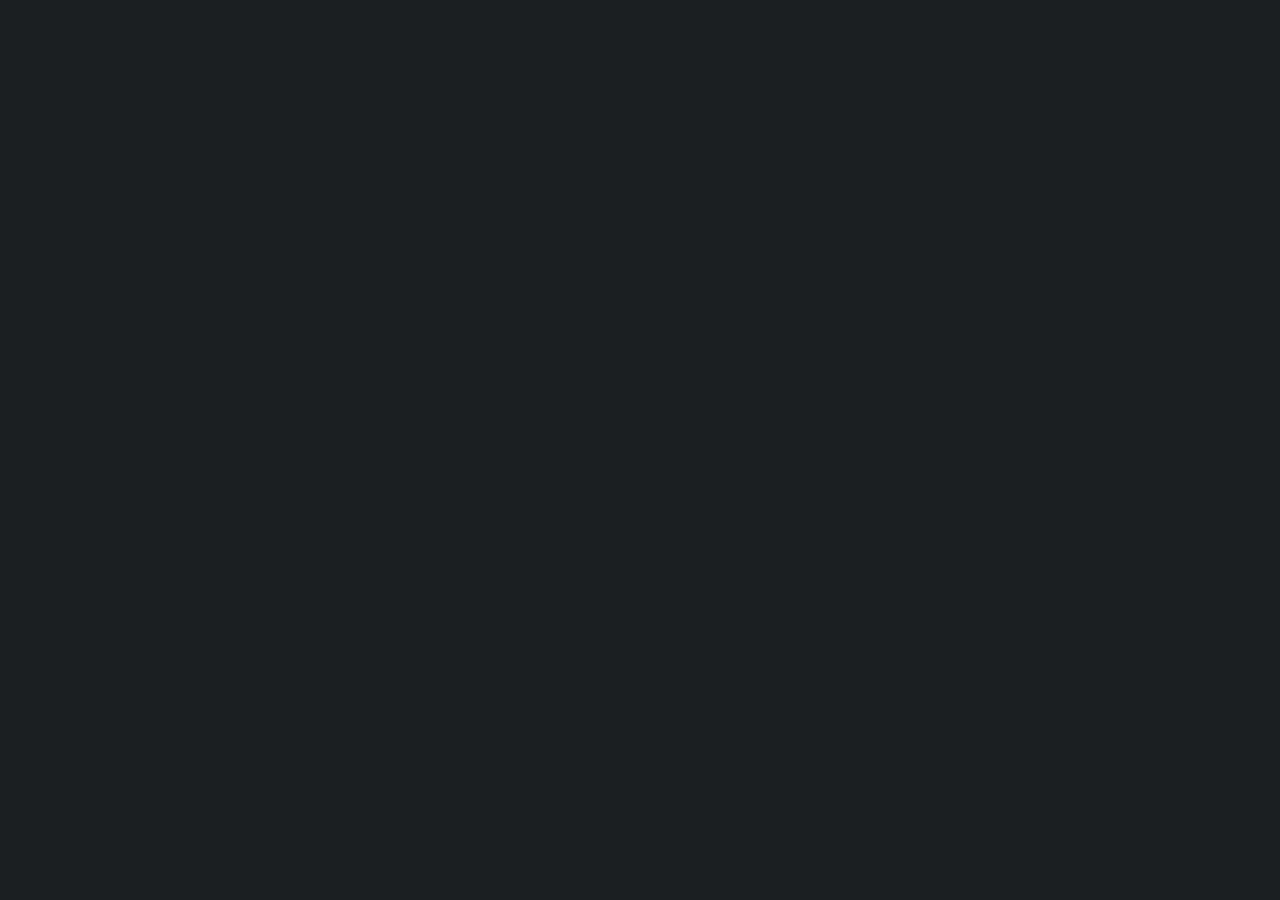
==== discovermeekly.html @ 84765ff7 "renaming" ====
<!DOCTYPE HTML>
<html>

<head>
    <!-- Global site tag (gtag.js) - Google Analytics -->
    <script async src="https://www.googletagmanager.com/gtag/js?id=UA-135178577-1"></script>
    <script>
        window.dataLayer = window.dataLayer || [];
        function gtag() { dataLayer.push(arguments); }
        gtag('js', new Date());

        gtag('config', 'UA-135178577-1');
    </script>

    <title>Denis Vashchenko</title>
    <link rel="icon" href="images/background/meirl.png">
    <meta charset="utf-8" />
    <meta name="viewport" content="width=device-width, initial-scale=1, user-scalable=no" />
    <link rel="stylesheet" href="assets/css/main.css" />
    <link rel="stylesheet"
        href="https://cdn.rawgit.com/konpa/devicon/df6431e323547add1b4cf45992913f15286456d3/devicon.min.css">
    <noscript>
        <link rel="stylesheet" href="assets/css/noscript.css" />
        <link rel="stylesheet" href="https://www.w3schools.com/w3css/4/w3.css" />
    </noscript>
    <canvas id="myChart" width="400" height="400"></canvas>
    <script src="https://cdn.jsdelivr.net/npm/chart.js@2.8.0"></script>
    <script src="https://www.chartjs.org/samples/latest/utils.js"></script>
</head>

<body class="is-preload">
    <article id="experience">
        <div class="column_bottom">
            <div class="wrapper" style="max-width: 1000px; margin: auto">
                <canvas id="chart"></canvas>
            </div>
        </div>
    </article>

</body>

<script>
    var presets = window.chartColors;
    var utils = Samples.utils;
    var ctx = document.getElementById('chart').getContext('2d');
    var options = {
        maintainAspectRatio: true,
        spanGaps: false,
        elements: {
            line: {
                tension: 0.1,
            }
        },
        scale: {
            gridLines: {
                color: ['black', 'red', 'orange', 'yellow', 'green', 'blue', 'indigo']
            },
            ticks: {
                display: false
            }
        }
    };
    var data = {
        labels: ['danceability', 'energy', 'instrumentalness', 'liveness', 'loudness', 'speechiness', 'valence'],
        datasets: [{
            label: 'sample discover weekly avg 1',
            backgroundColor: utils.transparentize(presets.red),
            data: [0, 10, 5, 2, 20, 30, 45]
        }, {
            label: 'sample discover weekly 2',
            backgroundColor: utils.transparentize(presets.green),
            data: [0, 1, 1, 2, 3, 123, 23]
        }
        ]
    };
    var chart = new Chart('chart', {
        type: 'radar',
        data: data,
        options: options
    });
</script>

</html>
---- assets/css/main.css ----
@import url(font-awesome.min.css);
@import url("https://fonts.googleapis.com/css?family=Source+Sans+Pro:300italic,600italic,300,600");

/*
	Dimension by HTML5 UP
	html5up.net | @ajlkn
	Free for personal and commercial use under the CCA 3.0 license (html5up.net/license)
*/

html, body, div, span, applet, object,
iframe, h1, h2, h3, h4, h5, h6, p, blockquote,
pre, a, abbr, acronym, address, big, cite,
code, del, dfn, em, img, ins, kbd, q, s, samp,
small, strike, strong, sub, sup, tt, var, b,
u, i, center, dl, dt, dd, ol, ul, li, fieldset,
form, label, legend, table, caption, tbody,
tfoot, thead, tr, th, td, article, aside,
canvas, details, embed, figure, figcaption,
footer, header, hgroup, menu, nav, output, ruby,
section, summary, time, mark, audio, video {
	margin: 0;
	padding: 0;
	border: 0;
	font-size: 100%;
	font: inherit;
	vertical-align: baseline;}

article, aside, details, figcaption, figure,
footer, header, hgroup, menu, nav, section {
	display: block;}

	
body {
	line-height: 1;
}

ol, ul {
	list-style: none;
}

blockquote, q {
	quotes: none;
}

	blockquote:before, blockquote:after, q:before, q:after {
		content: '';
		content: none;
	}

table {
	border-collapse: collapse;
	border-spacing: 0;
}

body {
	-webkit-text-size-adjust: none;
}

mark {
	background-color: transparent;
	color: inherit;
}

input::-moz-focus-inner {
	border: 0;
	padding: 0;
}

input, select, textarea {
	-moz-appearance: none;
	-webkit-appearance: none;
	-ms-appearance: none;
	appearance: none;
}

/* Basic */

	@-ms-viewport {
		width: device-width;
	}

	@media screen and (max-width: 480px) {

		html, body {
			min-width: 320px;
		}

	}

	html {
		box-sizing: border-box;
	}

	*, *:before, *:after {
		box-sizing: inherit;
	}

	body {
		background: #1b1f22;
	}

		body.is-preload *, body.is-preload *:before, body.is-preload *:after {
			-moz-animation: none !important;
			-webkit-animation: none !important;
			-ms-animation: none !important;
			animation: none !important;
			-moz-transition: none !important;
			-webkit-transition: none !important;
			-ms-transition: none !important;
			transition: none !important;
		}

/* Type */

	html {
		font-size: 16pt;
	}

		@media screen and (max-width: 1680px) {

			html {
				font-size: 12pt;
			}

		}

		@media screen and (max-width: 736px) {

			html {
				font-size: 11pt;
			}

		}

		@media screen and (max-width: 360px) {

			html {
				font-size: 10pt;
			}

		}

	body, input, select, textarea {
		color: #ffffff;
		font-family: "Source Sans Pro", sans-serif;
		font-weight: 300;
		font-size: 1rem;
		line-height: 1.65;
	}

	a {
		-moz-transition: color 0.2s ease-in-out, background-color 0.2s ease-in-out, border-bottom-color 0.2s ease-in-out;
		-webkit-transition: color 0.2s ease-in-out, background-color 0.2s ease-in-out, border-bottom-color 0.2s ease-in-out;
		-ms-transition: color 0.2s ease-in-out, background-color 0.2s ease-in-out, border-bottom-color 0.2s ease-in-out;
		transition: color 0.2s ease-in-out, background-color 0.2s ease-in-out, border-bottom-color 0.2s ease-in-out;
		border-bottom: dotted 1px rgba(255, 255, 255, 0.5);
		text-decoration: none;
		color: inherit;
	}

		a:hover {
			border-bottom-color: transparent;
		}

	strong, b {
		color: #ffffff;
		font-weight: 600;
	}

	em, i {
		font-style: italic;
	}

	p {
		margin: 0 0 2rem 0;
	}

	h1, h2, h3, h4, h5, h6 {
		color: #ffffff;
		font-weight: 600;
		line-height: 1.5;
		margin: 0 0 1rem 0;
		text-transform: uppercase;
		letter-spacing: 0.2rem;
	}

		h1 a, h2 a, h3 a, h4 a, h5 a, h6 a {
			color: inherit;
			text-decoration: none;
			border: 0;
		}

		h1.major, h2.major, h3.major, h4.major, h5.major, h6.major {
			border-bottom: solid 1px #ffffff;
			width: -moz-max-content;
			width: -webkit-max-content;
			width: -ms-max-content;
			width: max-content;
			padding-bottom: 0.5rem;
			margin: 0 0 2rem 0;
		}

	h1 {
		font-size: 2.25rem;
		line-height: 1.3;
		letter-spacing: 0.5rem;
	}

	h2 {
		font-size: 1.5rem;
		line-height: 1.4;
		letter-spacing: 0.5rem;
	}

	h3 {
		font-size: 1rem;
	}

	h4 {
		font-size: 0.8rem;
	}

	h5 {
		font-size: 0.7rem;
	}

	h6 {
		font-size: 0.6rem;
		text-align: center;
	}

	@media screen and (max-width: 736px) {

		h1 {
			font-size: 1.75rem;
			line-height: 1.4;
		}

		h2 {
			font-size: 1.25em;
			line-height: 1.5;
		}

	}

	sub {
		font-size: 0.8rem;
		position: relative;
		top: 0.5rem;
	}

	sup {
		font-size: 0.8rem;
		position: relative;
		top: -0.5rem;
	}

	blockquote {
		border-left: solid 4px #ffffff;
		font-style: italic;
		margin: 0 0 2rem 0;
		padding: 0.5rem 0 0.5rem 2rem;
	}

	code {
		background: rgba(255, 255, 255, 0.075);
		border-radius: 4px;
		font-family: "Courier New", monospace;
		font-size: 0.9rem;
		margin: 0 0.25rem;
		padding: 0.25rem 0.65rem;
	}

	pre {
		-webkit-overflow-scrolling: touch;
		font-family: "Courier New", monospace;
		font-size: 0.9rem;
		margin: 0 0 2rem 0;
	}

		pre code {
			display: block;
			line-height: 1.75;
			padding: 1rem 1.5rem;
			overflow-x: auto;
		}

	hr {
		border: 0;
		border-bottom: solid 1px #ffffff;
		margin: 2.75rem 0;
	}

	.align-left {
		text-align: left;
	}

	.align-center {
		text-align: center;
	}

	.align-right {
		text-align: right;
	}

/* Form */

	form {
		margin: 0 0 2rem 0;
	}

		form > :last-child {
			margin-bottom: 0;
		}

		form > .fields {
			display: -moz-flex;
			display: -webkit-flex;
			display: -ms-flex;
			display: flex;
			-moz-flex-wrap: wrap;
			-webkit-flex-wrap: wrap;
			-ms-flex-wrap: wrap;
			flex-wrap: wrap;
			width: calc(100% + 3rem);
			margin: -1.5rem 0 2rem -1.5rem;
		}

			form > .fields > .field {
				-moz-flex-grow: 0;
				-webkit-flex-grow: 0;
				-ms-flex-grow: 0;
				flex-grow: 0;
				-moz-flex-shrink: 0;
				-webkit-flex-shrink: 0;
				-ms-flex-shrink: 0;
				flex-shrink: 0;
				padding: 1.5rem 0 0 1.5rem;
				width: calc(100% - 1.5rem);
			}

				form > .fields > .field.half {
					width: calc(50% - 0.75rem);
				}

				form > .fields > .field.third {
					width: calc(100%/3 - 0.5rem);
				}

				form > .fields > .field.quarter {
					width: calc(25% - 0.375rem);
				}

		@media screen and (max-width: 480px) {

			form > .fields {
				width: calc(100% + 3rem);
				margin: -1.5rem 0 2rem -1.5rem;
			}

				form > .fields > .field {
					padding: 1.5rem 0 0 1.5rem;
					width: calc(100% - 1.5rem);
				}

					form > .fields > .field.half {
						width: calc(100% - 1.5rem);
					}

					form > .fields > .field.third {
						width: calc(100% - 1.5rem);
					}

					form > .fields > .field.quarter {
						width: calc(100% - 1.5rem);
					}

		}

	label {
		color: #ffffff;
		display: block;
		font-size: 0.8rem;
		font-weight: 300;
		letter-spacing: 0.2rem;
		line-height: 1.5;
		margin: 0 0 1rem 0;
		text-transform: uppercase;
	}

	input[type="text"],
	input[type="password"],
	input[type="email"],
	input[type="tel"],
	select,
	textarea {
		-moz-appearance: none;
		-webkit-appearance: none;
		-ms-appearance: none;
		appearance: none;
		-moz-transition: border-color 0.2s ease-in-out, box-shadow 0.2s ease-in-out, background-color 0.2s ease-in-out;
		-webkit-transition: border-color 0.2s ease-in-out, box-shadow 0.2s ease-in-out, background-color 0.2s ease-in-out;
		-ms-transition: border-color 0.2s ease-in-out, box-shadow 0.2s ease-in-out, background-color 0.2s ease-in-out;
		transition: border-color 0.2s ease-in-out, box-shadow 0.2s ease-in-out, background-color 0.2s ease-in-out;
		background-color: transparent;
		border-radius: 4px;
		border: solid 1px #ffffff;
		color: inherit;
		display: block;
		outline: 0;
		padding: 0 1rem;
		text-decoration: none;
		width: 100%;
	}

		input[type="text"]:invalid,
		input[type="password"]:invalid,
		input[type="email"]:invalid,
		input[type="tel"]:invalid,
		select:invalid,
		textarea:invalid {
			box-shadow: none;
		}

		input[type="text"]:focus,
		input[type="password"]:focus,
		input[type="email"]:focus,
		input[type="tel"]:focus,
		select:focus,
		textarea:focus {
			background: rgba(255, 255, 255, 0.075);
			border-color: #ffffff;
			box-shadow: 0 0 0 1px #ffffff;
		}

	select {
		background-image: url("data:image/svg+xml;charset=utf8,%3Csvg xmlns='https://www.w3.org/2000/svg' width='40' height='40' preserveAspectRatio='none' viewBox='0 0 40 40'%3E%3Cpath d='M9.4,12.3l10.4,10.4l10.4-10.4c0.2-0.2,0.5-0.4,0.9-0.4c0.3,0,0.6,0.1,0.9,0.4l3.3,3.3c0.2,0.2,0.4,0.5,0.4,0.9 c0,0.4-0.1,0.6-0.4,0.9L20.7,31.9c-0.2,0.2-0.5,0.4-0.9,0.4c-0.3,0-0.6-0.1-0.9-0.4L4.3,17.3c-0.2-0.2-0.4-0.5-0.4-0.9 c0-0.4,0.1-0.6,0.4-0.9l3.3-3.3c0.2-0.2,0.5-0.4,0.9-0.4S9.1,12.1,9.4,12.3z' fill='%23ffffff' /%3E%3C/svg%3E");
		background-size: 1.25rem;
		background-repeat: no-repeat;
		background-position: calc(100% - 1rem) center;
		height: 2.75rem;
		padding-right: 2.75rem;
		text-overflow: ellipsis;
	}

		select option {
			color: #ffffff;
			background: #1b1f22;
		}

		select:focus::-ms-value {
			background-color: transparent;
		}

		select::-ms-expand {
			display: none;
		}

	input[type="text"],
	input[type="password"],
	input[type="email"],
	select {
		height: 2.75rem;
	}

	textarea {
		padding: 0.75rem 1rem;
	}

	input[type="checkbox"],
	input[type="radio"] {
		-moz-appearance: none;
		-webkit-appearance: none;
		-ms-appearance: none;
		appearance: none;
		display: block;
		float: left;
		margin-right: -2rem;
		opacity: 0;
		width: 1rem;
		z-index: -1;
	}

		input[type="checkbox"] + label,
		input[type="radio"] + label {
			text-decoration: none;
			-moz-user-select: none;
			-webkit-user-select: none;
			-ms-user-select: none;
			user-select: none;
			color: #ffffff;
			cursor: pointer;
			display: inline-block;
			font-size: 0.8rem;
			font-weight: 300;
			margin: 0 0 0.5rem 0;
			padding-left: 2.65rem;
			padding-right: 0.75rem;
			position: relative;
		}

			input[type="checkbox"] + label:before,
			input[type="radio"] + label:before {
				-moz-osx-font-smoothing: grayscale;
				-webkit-font-smoothing: antialiased;
				font-family: FontAwesome;
				font-style: normal;
				font-weight: normal;
				text-transform: none !important;
			}

			input[type="checkbox"] + label:before,
			input[type="radio"] + label:before {
				-moz-transition: border-color 0.2s ease-in-out, box-shadow 0.2s ease-in-out, background-color 0.2s ease-in-out;
				-webkit-transition: border-color 0.2s ease-in-out, box-shadow 0.2s ease-in-out, background-color 0.2s ease-in-out;
				-ms-transition: border-color 0.2s ease-in-out, box-shadow 0.2s ease-in-out, background-color 0.2s ease-in-out;
				transition: border-color 0.2s ease-in-out, box-shadow 0.2s ease-in-out, background-color 0.2s ease-in-out;
				border-radius: 4px;
				border: solid 1px #ffffff;
				content: '';
				display: inline-block;
				height: 1.65rem;
				left: 0;
				line-height: calc(1.58125rem + 0em);
				position: absolute;
				text-align: center;
				top: -0.125rem;
				width: 1.65rem;
			}

		input[type="checkbox"]:checked + label:before,
		input[type="radio"]:checked + label:before {
			background: #ffffff !important;
			border-color: #ffffff !important;
			color: #1b1f22;
			content: '\f00c';
		}

		input[type="checkbox"]:focus + label:before,
		input[type="radio"]:focus + label:before {
			background: rgba(255, 255, 255, 0.075);
			border-color: #ffffff;
			box-shadow: 0 0 0 1px #ffffff;
		}

	input[type="checkbox"] + label:before {
		border-radius: 4px;
	}

	input[type="radio"] + label:before {
		border-radius: 100%;
	}

	::-webkit-input-placeholder {
		color: rgba(255, 255, 255, 0.5) !important;
		opacity: 1.0;
	}

	:-moz-placeholder {
		color: rgba(255, 255, 255, 0.5) !important;
		opacity: 1.0;
	}

	::-moz-placeholder {
		color: rgba(255, 255, 255, 0.5) !important;
		opacity: 1.0;
	}

	:-ms-input-placeholder {
		color: rgba(255, 255, 255, 0.5) !important;
		opacity: 1.0;
	}

	.formerize-placeholder {
		color: rgba(255, 255, 255, 0.5) !important;
		opacity: 1.0;
	}

/* Box */

	.box {
		border-radius: 4px;
		border: solid 1px #ffffff;
		margin-bottom: 2rem;
		padding: 1.5em;
	}

		.box > :last-child,
		.box > :last-child > :last-child,
		.box > :last-child > :last-child > :last-child {
			margin-bottom: 0;
		}

		.box.alt {
			border: 0;
			border-radius: 0;
			padding: 0;
		}

/* Icon */

	.icon {
		text-decoration: none;
		border-bottom: none;
		position: relative;
	}

		.icon:before {
			-moz-osx-font-smoothing: grayscale;
			-webkit-font-smoothing: antialiased;
			font-family: FontAwesome;
			font-style: normal;
			font-weight: normal;
			text-transform: none !important;
		}

		.icon > .label {
			display: none;
		}

/* Image */

	.image {
		border-radius: 4px;
		border: 0;
		display: inline-block;
		position: relative;
	}

		.image:before {
			pointer-events: none;
			background-image: url("../../images//background/overlay.png");
			background-color: rgba(19, 21, 25, 0.5);
			border-radius: 4px;
			content: '';
			display: block;
			height: 100%;
			left: 0;
			opacity: 0.5;
			position: absolute;
			top: 0;
			width: 100%;
		}

		.image img {
			border-radius: 4px;
			display: block;
		}

		.image.left, .image.right {
			max-width: 40%;
		}

			.image.left img, .image.right img {
				width: 100%;
			}

		.image.left {
			float: left;
			padding: 0 1.5em 1em 0;
			top: 0.25em;
		}

		.image.right {
			float: right;
			padding: 0 0 1em 1.5em;
			top: 0.25em;
		}

		.image.fit {
			display: block;
			margin: 0 0 2rem 0;
			width: 100%;
		}

			.image.fit img {
				width: 100%;
			}

		.image.main {
			display: block;
			margin: 2.5rem 0;
			width: 100%;
		}

			.image.main img {
				width: 100%;
			}

		@media screen and (max-width: 736px) {

			.image.main {
				margin: 2rem 0;
			}

		}

		@media screen and (max-width: 480px) {

			.image.main {
				margin: 1.5rem 0;
			}

		}

/* List */

	ol {
		list-style: decimal;
		margin: 0 0 2rem 0;
		padding-left: 1.25em;
	}

		ol li {
			padding-left: 0.25em;
		}

	ul {
		list-style: disc;
		margin: 0 0 2rem 0;
		padding-left: 1em;
	}

		ul li {
			padding-left: 0.5em;
		}

		ul.alt {
			list-style: none;
			padding-left: 0;
		}

			ul.alt li {
				border-top: solid 1px #ffffff;
				padding: 0.5em 0;
			}

				ul.alt li:first-child {
					border-top: 0;
					padding-top: 0;
				}

	dl {
		margin: 0 0 2rem 0;
	}

		dl dt {
			display: block;
			font-weight: 600;
			margin: 0 0 1rem 0;
		}

		dl dd {
			margin-left: 2rem;
		}

/* Actions */

	ul.actions {
		display: -moz-flex;
		display: -webkit-flex;
		display: -ms-flex;
		display: flex;
		cursor: default;
		list-style: none;
		margin-left: -1rem;
		padding-left: 0;
	}

		ul.actions li {
			padding: 0 0 0 1rem;
			vertical-align: middle;
		}

		ul.actions.special {
			-moz-justify-content: center;
			-webkit-justify-content: center;
			-ms-justify-content: center;
			justify-content: center;
			width: 100%;
			margin-left: 0;
		}

			ul.actions.special li:first-child {
				padding-left: 0;
			}

		ul.actions.stacked {
			-moz-flex-direction: column;
			-webkit-flex-direction: column;
			-ms-flex-direction: column;
			flex-direction: column;
			margin-left: 0;
		}

			ul.actions.stacked li {
				padding: 1.3rem 0 0 0;
			}

				ul.actions.stacked li:first-child {
					padding-top: 0;
				}

		ul.actions.fit {
			width: calc(100% + 1rem);
		}

			ul.actions.fit li {
				-moz-flex-grow: 1;
				-webkit-flex-grow: 1;
				-ms-flex-grow: 1;
				flex-grow: 1;
				-moz-flex-shrink: 1;
				-webkit-flex-shrink: 1;
				-ms-flex-shrink: 1;
				flex-shrink: 1;
				width: 100%;
			}

				ul.actions.fit li > * {
					width: 100%;
				}

			ul.actions.fit.stacked {
				width: 100%;
			}

		@media screen and (max-width: 480px) {

			ul.actions:not(.fixed) {
				-moz-flex-direction: column;
				-webkit-flex-direction: column;
				-ms-flex-direction: column;
				flex-direction: column;
				margin-left: 0;
				width: 100% !important;
			}

				ul.actions:not(.fixed) li {
					-moz-flex-grow: 1;
					-webkit-flex-grow: 1;
					-ms-flex-grow: 1;
					flex-grow: 1;
					-moz-flex-shrink: 1;
					-webkit-flex-shrink: 1;
					-ms-flex-shrink: 1;
					flex-shrink: 1;
					padding: 1rem 0 0 0;
					text-align: center;
					width: 100%;
				}

					ul.actions:not(.fixed) li > * {
						width: 100%;
					}

					ul.actions:not(.fixed) li:first-child {
						padding-top: 0;
					}

					ul.actions:not(.fixed) li input[type="submit"],
					ul.actions:not(.fixed) li input[type="reset"],
					ul.actions:not(.fixed) li input[type="button"],
					ul.actions:not(.fixed) li button,
					ul.actions:not(.fixed) li .button {
						width: 100%;
					}

						ul.actions:not(.fixed) li input[type="submit"].icon:before,
						ul.actions:not(.fixed) li input[type="reset"].icon:before,
						ul.actions:not(.fixed) li input[type="button"].icon:before,
						ul.actions:not(.fixed) li button.icon:before,
						ul.actions:not(.fixed) li .button.icon:before {
							margin-left: -0.5em;
						}

		}

/* Icons */

	ul.icons {
		cursor: default;
		list-style: none;
		padding-left: 0;
	}

		ul.icons li {
			display: inline-block;
			padding: 0 0.75em 0 0;
		}

			ul.icons li:last-child {
				padding-right: 0;
			}

			ul.icons li a {
				border-radius: 100%;
				box-shadow: inset 0 0 0 1px #ffffff;
				display: inline-block;
				height: 2.25rem;
				line-height: 2.25rem;
				text-align: center;
				width: 2.25rem;
			}

				ul.icons li a:hover {
					background-color: rgba(255, 255, 255, 0.075);
				}

				ul.icons li a:active {
					background-color: rgba(255, 255, 255, 0.175);
				}

/* Table */

	.table-wrapper {
		-webkit-overflow-scrolling: touch;
		overflow-x: auto;
	}

	table {
		margin: 0 0 2rem 0;
		width: 100%;
	}

		table tbody tr {
			border: solid 1px #ffffff;
			border-left: 0;
			border-right: 0;
		}

			table tbody tr:nth-child(2n + 1) {
				background-color: rgba(255, 255, 255, 0.075);
			}

		table td {
			padding: 0.75em 0.75em;
		}
			table td a{
				padding: 0.75em 0.75em;
				display: inline-block;
				height:100%;
				width:100%;
			}

		table th {
			color: #ffffff;
			font-size: 0.9em;
			font-weight: 600;
			padding: 0 0.75em 0.75em 0.75em;
			text-align: left;
		}

		table thead {
			border-bottom: solid 2px #ffffff;
		}

		table tfoot {
			border-top: solid 2px #ffffff;
		}

		table.alt {
			border-collapse: separate;
		}

			table.alt tbody tr td {
				border: solid 1px #ffffff;
				border-left-width: 0;
				border-top-width: 0;
			}

				table.alt tbody tr td:first-child {
					border-left-width: 1px;
				}

			table.alt tbody tr:first-child td {
				border-top-width: 1px;
			}

			table.alt thead {
				border-bottom: 0;
			}

			table.alt tfoot {
				border-top: 0;
			}

/* Button */

	input[type="submit"],
	input[type="reset"],
	input[type="button"],
	button,
	.button {
		-moz-appearance: none;
		-webkit-appearance: none;
		-ms-appearance: none;
		appearance: none;
		-moz-transition: background-color 0.2s ease-in-out, color 0.2s ease-in-out;
		-webkit-transition: background-color 0.2s ease-in-out, color 0.2s ease-in-out;
		-ms-transition: background-color 0.2s ease-in-out, color 0.2s ease-in-out;
		transition: background-color 0.2s ease-in-out, color 0.2s ease-in-out;
		background-color: transparent;
		border-radius: 4px;
		border: 0;
		box-shadow: inset 0 0 0 1px #ffffff;
		color: #ffffff !important;
		cursor: pointer;
		display: inline-block;
		font-size: 0.8rem;
		font-weight: 300;
		height: 2.75rem;
		letter-spacing: 0.2rem;
		line-height: 2.75rem;
		outline: 0;
		padding: 0 1.25rem 0 1.35rem;
		text-align: center;
		text-decoration: none;
		text-transform: uppercase;
		white-space: nowrap;
	}

		input[type="submit"]:hover,
		input[type="reset"]:hover,
		input[type="button"]:hover,
		button:hover,
		.button:hover {
			background-color: rgba(255, 255, 255, 0.075);
		}

		input[type="submit"]:active,
		input[type="reset"]:active,
		input[type="button"]:active,
		button:active,
		.button:active {
			background-color: rgba(255, 255, 255, 0.175);
		}

		input[type="submit"].icon:before,
		input[type="reset"].icon:before,
		input[type="button"].icon:before,
		button.icon:before,
		.button.icon:before {
			margin-right: 0.5em;
		}

		input[type="submit"].fit,
		input[type="reset"].fit,
		input[type="button"].fit,
		button.fit,
		.button.fit {
			width: 100%;
		}

		input[type="submit"].small,
		input[type="reset"].small,
		input[type="button"].small,
		button.small,
		.button.small {
			font-size: 0.6rem;
			height: 2.0625rem;
			line-height: 2.0625rem;
		}

		input[type="submit"].primary,
		input[type="reset"].primary,
		input[type="button"].primary,
		button.primary,
		.button.primary {
			background-color: #ffffff;
			color: #1b1f22 !important;
			font-weight: 600;
		}

		input[type="submit"].disabled, input[type="submit"]:disabled,
		input[type="reset"].disabled,
		input[type="reset"]:disabled,
		input[type="button"].disabled,
		input[type="button"]:disabled,
		button.disabled,
		button:disabled,
		.button.disabled,
		.button:disabled {
			pointer-events: none;
			cursor: default;
			opacity: 0.25;
		}

	input[type="submit"],
	input[type="reset"],
	input[type="button"],
	button {
		line-height: calc(2.75rem - 2px);
	}

/* BG */

	#bg {
		-moz-transform: scale(1.0);
		-webkit-transform: scale(1.0);
		-ms-transform: scale(1.0);
		transform: scale(1.0);
		-webkit-backface-visibility: hidden;
		position: fixed;
		top: 0;
		left: 0;
		width: 100%;
		height: 100vh;
		z-index: 1;
	}

		#bg:before, #bg:after {
			content: '';
			display: block;
			position: absolute;
			top: 0;
			left: 0;
			width: 100%;
			height: 100%;
		}

		#bg:before {
			-moz-transition: background-color 2.5s ease-in-out;
			-webkit-transition: background-color 2.5s ease-in-out;
			-ms-transition: background-color 2.5s ease-in-out;
			transition: background-color 2.5s ease-in-out;
			-moz-transition-delay: 0.75s;
			-webkit-transition-delay: 0.75s;
			-ms-transition-delay: 0.75s;
			transition-delay: 0.25s;
			background-size: auto, 256px 256px;
			background-position: center, center;
			background-repeat: no-repeat, repeat;
			z-index: 2;
		}

		#bg:after {
			-moz-transform: scale(1.125);
			-webkit-transform: scale(1.125);
			-ms-transform: scale(1.125);
			transform: scale(1.125);
			-moz-transition: -moz-transform 0.325s ease-in-out, -moz-filter 0.325s ease-in-out;
			-webkit-transition: -webkit-transform 0.325s ease-in-out, -webkit-filter 0.325s ease-in-out;
			-ms-transition: -ms-transform 0.325s ease-in-out, -ms-filter 0.325s ease-in-out;
			transition: transform 0.325s ease-in-out, filter 0.325s ease-in-out;
			background-image: url("../../images/background/bg.jpg");
			background-position: center;
			background-size: cover;
			background-repeat: no-repeat;
			z-index: 1;
		}

		body.is-article-visible #bg:after {
			-moz-transform: scale(1.0825);
			-webkit-transform: scale(1.0825);
			-ms-transform: scale(1.0825);
			transform: scale(1.0825);
			-moz-filter: blur(0.2rem);
			-webkit-filter: blur(0.2rem);
			-ms-filter: blur(0.2rem);
			filter: blur(0.2rem);
		}

		body.is-preload #bg:before {
			background-color: #000000;
		}

/* Wrapper */

	#wrapper {
		display: -moz-flex;
		display: -webkit-flex;
		display: -ms-flex;
		display: flex;
		-moz-flex-direction: column;
		-webkit-flex-direction: column;
		-ms-flex-direction: column;
		flex-direction: column;
		-moz-align-items: center;
		-webkit-align-items: center;
		-ms-align-items: center;
		align-items: center;
		-moz-justify-content: space-between;
		-webkit-justify-content: space-between;
		-ms-justify-content: space-between;
		justify-content: space-between;
		position: relative;
		min-height: 100vh;
		width: 100%;
		padding: 4rem 2rem;
		z-index: 3;
	}

		#wrapper:before {
			content: '';
			display: block;
		}

		@media screen and (max-width: 1680px) {

			#wrapper {
				padding: 3rem 2rem;
			}

		}

		@media screen and (max-width: 736px) {

			#wrapper {
				padding: 2rem 1rem;
			}

		}

		@media screen and (max-width: 480px) {

			#wrapper {
				padding: 1rem;
			}

		}

/* Header */

	#header {
		display: -moz-flex;
		display: -webkit-flex;
		display: -ms-flex;
		display: flex;
		-moz-flex-direction: column;
		-webkit-flex-direction: column;
		-ms-flex-direction: column;
		flex-direction: column;
		-moz-align-items: center;
		-webkit-align-items: center;
		-ms-align-items: center;
		align-items: center;
		-moz-transition: -moz-transform 0.325s ease-in-out, -moz-filter 0.325s ease-in-out, opacity 0.325s ease-in-out;
		-webkit-transition: -webkit-transform 0.325s ease-in-out, -webkit-filter 0.325s ease-in-out, opacity 0.325s ease-in-out;
		-ms-transition: -ms-transform 0.325s ease-in-out, -ms-filter 0.325s ease-in-out, opacity 0.325s ease-in-out;
		transition: transform 0.325s ease-in-out, filter 0.325s ease-in-out, opacity 0.325s ease-in-out;
		background-image: -moz-radial-gradient(rgba(0, 0, 0, 0.25) 25%, rgba(0, 0, 0, 0) 55%);
		background-image: -webkit-radial-gradient(rgba(0, 0, 0, 0.25) 25%, rgba(0, 0, 0, 0) 55%);
		background-image: -ms-radial-gradient(rgba(0, 0, 0, 0.25) 25%, rgba(0, 0, 0, 0) 55%);
		background-image: radial-gradient(rgba(0, 0, 0, 0.25) 25%, rgba(0, 0, 0, 0) 55%);
		max-width: 100%;
		text-align: center;
	}

		#header > * {
			-moz-transition: opacity 0.325s ease-in-out;
			-webkit-transition: opacity 0.325s ease-in-out;
			-ms-transition: opacity 0.325s ease-in-out;
			transition: opacity 0.325s ease-in-out;
			position: relative;
			margin-top: 3.5rem;
		}

		#header > :first-child {
			margin-top: 0;
		}

			#header > :first-child:before {
				display: none;
			}

		#header .logo {
			width: 5.5rem;
			height: 5.5rem;
			line-height: 5.5rem;
			border: solid 1px #ffffff;
			border-radius: 100%;
		}

			#header .logo .icon:before {
				font-size: 2rem;
			}

		#header .content {
			border-style: solid;
			border-color: #ffffff;
			border-top-width: 1px;
			border-bottom-width: 1px;
			max-width: 100%;
		}

			#header .content .inner {
				-moz-transition: max-height 0.75s ease, padding 0.75s ease, opacity 0.325s ease-in-out;
				-webkit-transition: max-height 0.75s ease, padding 0.75s ease, opacity 0.325s ease-in-out;
				-ms-transition: max-height 0.75s ease, padding 0.75s ease, opacity 0.325s ease-in-out;
				transition: max-height 0.75s ease, padding 0.75s ease, opacity 0.325s ease-in-out;
				-moz-transition-delay: 0.25s;
				-webkit-transition-delay: 0.25s;
				-ms-transition-delay: 0.25s;
				transition-delay: 0.25s;
				padding: 3rem 2rem;
				max-height: 40rem;
				overflow: hidden;
			}

				#header .content .inner > :last-child {
					margin-bottom: 0;
				}

			#header .content p {
				text-transform: uppercase;
				letter-spacing: 0.2rem;
				font-size: 0.8rem;
				line-height: 2;
			}

		#header nav ul {
			display: -moz-flex;
			display: -webkit-flex;
			display: -ms-flex;
			display: flex;
			margin-bottom: 0;
			list-style: none;
			padding-left: 0;
			border: solid 1px #ffffff;
			border-radius: 4px;
		}

			#header nav ul li {
				padding-left: 0;
				border-left: solid 1px #ffffff;
			}

				#header nav ul li:first-child {
					border-left: 0;
				}

				#header nav ul li a {
					display: block;
					min-width: 10.5rem;
					height: 2.75rem;
					line-height: 2.75rem;
					padding: 0 1.25rem 0 1.45rem;
					text-transform: uppercase;
					letter-spacing: 0.2rem;
					font-size: 0.8rem;
					border-bottom: 0;
				}

					#header nav ul li a:hover {
						background-color: rgba(255, 255, 255, 0.075);
					}

					#header nav ul li a:active {
						background-color: rgba(255, 255, 255, 0.175);
					}

		#header nav.use-middle:after {
			content: '';
			display: block;
			position: absolute;
			top: 0;
			left: calc(50% - 1px);
			width: 1px;
			height: 100%;
			background: #ffffff;
		}

		#header nav.use-middle ul li.is-middle {
			border-left: 0;
		}

		body.is-article-visible #header {
			-moz-transform: scale(0.95);
			-webkit-transform: scale(0.95);
			-ms-transform: scale(0.95);
			transform: scale(0.95);
			-moz-filter: blur(0.1rem);
			-webkit-filter: blur(0.1rem);
			-ms-filter: blur(0.1rem);
			filter: blur(0.1rem);
			opacity: 0;
		}

		body.is-preload #header {
			-moz-filter: blur(0.125rem);
			-webkit-filter: blur(0.125rem);
			-ms-filter: blur(0.125rem);
			filter: blur(0.125rem);
		}

			body.is-preload #header > * {
				opacity: 0;
			}

			body.is-preload #header .content .inner {
				max-height: 0;
				padding-top: 0;
				padding-bottom: 0;
				opacity: 0;
			}

		@media screen and (max-width: 980px) {

			#header .content p br {
				display: none;
			}

		}

		@media screen and (max-width: 736px) {

			#header > * {
				margin-top: 2rem;
			}

				#header > *:before {
					top: calc(-2rem - 1px);
					height: calc(2rem + 1px);
				}

			#header .logo {
				width: 4.75rem;
				height: 4.75rem;
				line-height: 4.75rem;
			}

				#header .logo .icon:before {
					font-size: 1.75rem;
				}

			#header .content .inner {
				padding: 2.5rem 1rem;
			}

			#header .content p {
				line-height: 1.875;
			}

		}

		@media screen and (max-width: 480px) {

			#header {
				padding: 1.5rem 0;
			}

				#header .content .inner {
					padding: 2.5rem 0;
				}

				#header nav ul {
					-moz-flex-direction: column;
					-webkit-flex-direction: column;
					-ms-flex-direction: column;
					flex-direction: column;
					min-width: 10rem;
					max-width: 100%;
				}

					#header nav ul li {
						border-left: 0;
						border-top: solid 1px #ffffff;
					}

						#header nav ul li:first-child {
							border-top: 0;
						}

						#header nav ul li a {
							height: 3rem;
							line-height: 3rem;
							min-width: 0;
							width: 100%;
						}

				#header nav.use-middle:after {
					display: none;
				}

		}

/* Main */

	#main {
		-moz-flex-grow: 1;
		-webkit-flex-grow: 1;
		-ms-flex-grow: 1;
		flex-grow: 1;
		-moz-flex-shrink: 1;
		-webkit-flex-shrink: 1;
		-ms-flex-shrink: 1;
		flex-shrink: 1;
		display: -moz-flex;
		display: -webkit-flex;
		display: -ms-flex;
		display: flex;
		-moz-align-items: center;
		-webkit-align-items: center;
		-ms-align-items: center;
		align-items: center;
		-moz-justify-content: center;
		-webkit-justify-content: center;
		-ms-justify-content: center;
		justify-content: center;
		-moz-flex-direction: column;
		-webkit-flex-direction: column;
		-ms-flex-direction: column;
		flex-direction: column;
		position: relative;
		max-width: 100%;
		z-index: 3;
	}

		#main article {
			-moz-transform: translateY(0.25rem);
			-webkit-transform: translateY(0.25rem);
			-ms-transform: translateY(0.25rem);
			transform: translateY(0.25rem);
			-moz-transition: opacity 0.325s ease-in-out, -moz-transform 0.325s ease-in-out;
			-webkit-transition: opacity 0.325s ease-in-out, -webkit-transform 0.325s ease-in-out;
			-ms-transition: opacity 0.325s ease-in-out, -ms-transform 0.325s ease-in-out;
			transition: opacity 0.325s ease-in-out, transform 0.325s ease-in-out;
			padding: 4.5rem 2.5rem 1.5rem 2.5rem ;
			position: relative;
			width: 50rem;
			max-width: 100%;
			background-color: rgba(0, 0, 0, 0);
			border-radius: 4px;
			opacity: 0;
		}

			#main article.active {
				-moz-transform: translateY(0);
				-webkit-transform: translateY(0);
				-ms-transform: translateY(0);
				transform: translateY(0);
				opacity: 1;
			}

			#main article .close {
				display: block;
				position: absolute;
				top: 0;
				right: 0;
				width: 4rem;
				height: 4rem;
				cursor: pointer;
				text-indent: 4rem;
				overflow: hidden;
				white-space: nowrap;
			}

				#main article .close:before {
					-moz-transition: background-color 0.2s ease-in-out;
					-webkit-transition: background-color 0.2s ease-in-out;
					-ms-transition: background-color 0.2s ease-in-out;
					transition: background-color 0.2s ease-in-out;
					content: '';
					display: block;
					position: absolute;
					top: 0.75rem;
					left: 0.75rem;
					width: 2.5rem;
					height: 2.5rem;
					border-radius: 100%;
					background-position: center;
					background-image: url("data:image/svg+xml;charset=utf8,%3Csvg xmlns='https://www.w3.org/2000/svg' xmlns:xlink='https://www.w3.org/1999/xlink' width='20px' height='20px' viewBox='0 0 20 20' zoomAndPan='disable'%3E%3Cstyle%3Eline %7B stroke: %23ffffff%3B stroke-width: 1%3B %7D%3C/style%3E%3Cline x1='2' y1='2' x2='18' y2='18' /%3E%3Cline x1='18' y1='2' x2='2' y2='18' /%3E%3C/svg%3E");
					background-size: 20px 20px;
					background-repeat: no-repeat;
				}

				#main article .close:hover:before {
					background-color: rgba(0, 0, 0, 0);
				}

				#main article .close:active:before {
					background-color: rgba(0, 0, 0, 0);
				}

		@media screen and (max-width: 736px) {

			#main article {
				padding: 3.5rem 2rem 0.5rem 2rem ;
			}

				#main article .close:before {
					top: 0.875rem;
					left: 0.875rem;
					width: 2.25rem;
					height: 2.25rem;
					background-size: 14px 14px;
				}

		}

		@media screen and (max-width: 480px) {

			#main article {
				padding: 3rem 1.5rem 0.5rem 1.5rem ;
			}

		}

/* Footer */

	#footer {
		-moz-transition: -moz-transform 0.325s ease-in-out, -moz-filter 0.325s ease-in-out, opacity 0.325s ease-in-out;
		-webkit-transition: -webkit-transform 0.325s ease-in-out, -webkit-filter 0.325s ease-in-out, opacity 0.325s ease-in-out;
		-ms-transition: -ms-transform 0.325s ease-in-out, -ms-filter 0.325s ease-in-out, opacity 0.325s ease-in-out;
		transition: transform 0.325s ease-in-out, filter 0.325s ease-in-out, opacity 0.325s ease-in-out;
		width: 100%;
		max-width: 100%;
		margin-top: 2rem;
		text-align: center;
	}

		#footer .copyright {
			letter-spacing: 0.2rem;
			font-size: 0.6rem;
			opacity: 0.75;
			margin-bottom: 0;
			text-transform: uppercase;
		}

		body.is-article-visible #footer {
			-moz-transform: scale(0.95);
			-webkit-transform: scale(0.95);
			-ms-transform: scale(0.95);
			transform: scale(0.95);
			-moz-filter: blur(0.1rem);
			-webkit-filter: blur(0.1rem);
			-ms-filter: blur(0.1rem);
			filter: blur(0.1rem);
			opacity: 0;
		}

		body.is-preload #footer {
			opacity: 0;
		}

		.container{
			width: 100%;
			text-align: center;
		  }
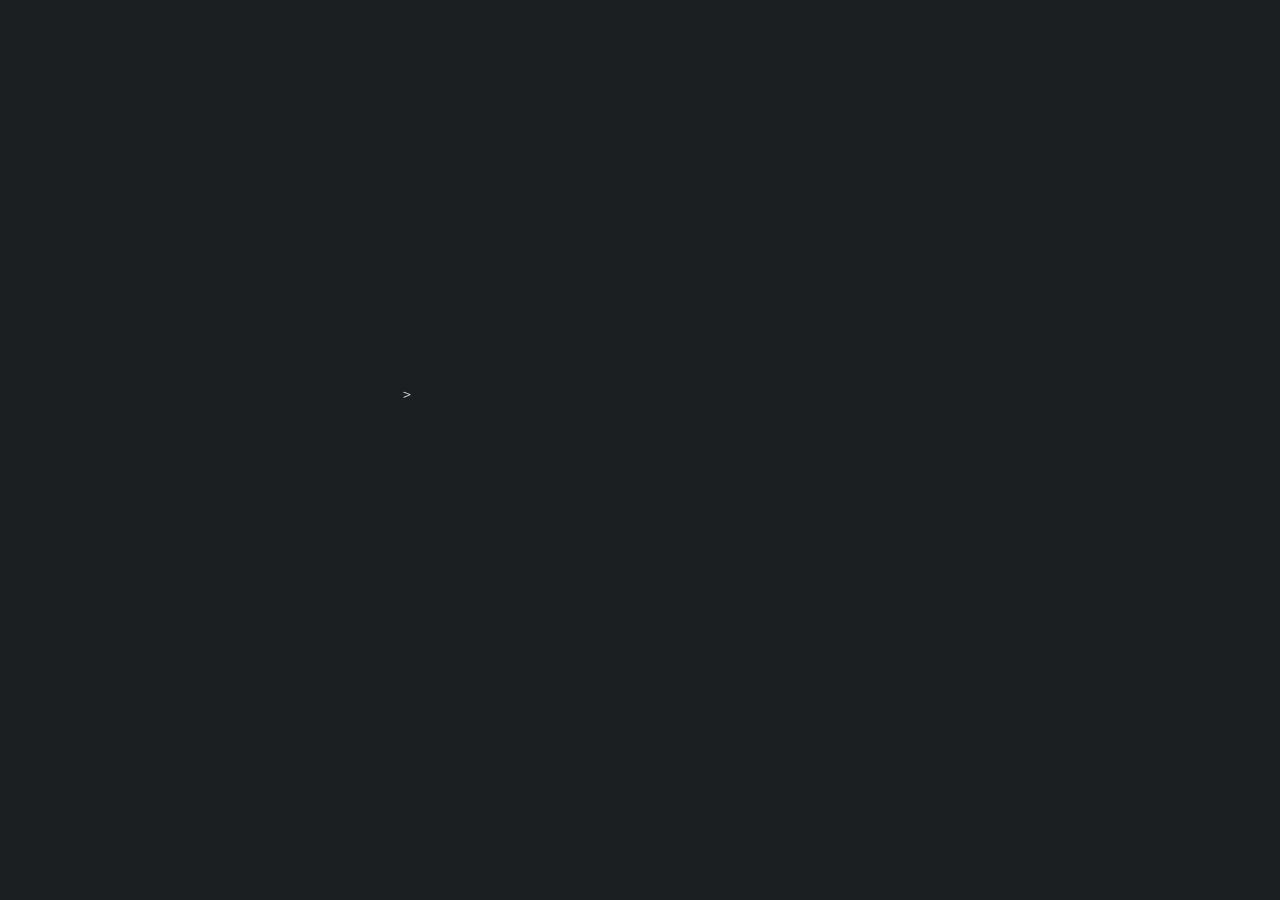
==== commit 6eebe655: "renaming" ====
--- a/discovermeekly.html
+++ b/discovermeekly.html
@@ -1,32 +1,28 @@
-<!DOCTYPE HTML>
-<html>
+<!-- Global site tag (gtag.js) - Google Analytics -->
+<script async src="https://www.googletagmanager.com/gtag/js?id=UA-135178577-1"></script>
+<script type="text/javascript" src="http://code.jquery.com/jquery-1.7.1.min.js"></script>
+<script>
+    window.dataLayer = window.dataLayer || [];
+    function gtag() { dataLayer.push(arguments); }
+    gtag('js', new Date());
 
-<head>
-    <!-- Global site tag (gtag.js) - Google Analytics -->
-    <script async src="https://www.googletagmanager.com/gtag/js?id=UA-135178577-1"></script>
-    <script>
-        window.dataLayer = window.dataLayer || [];
-        function gtag() { dataLayer.push(arguments); }
-        gtag('js', new Date());
+    gtag('config', 'UA-135178577-1');
+</script>
 
-        gtag('config', 'UA-135178577-1');
-    </script>
-
-    <title>Denis Vashchenko</title>
-    <link rel="icon" href="images/background/meirl.png">
-    <meta charset="utf-8" />
-    <meta name="viewport" content="width=device-width, initial-scale=1, user-scalable=no" />
-    <link rel="stylesheet" href="assets/css/main.css" />
-    <link rel="stylesheet"
-        href="https://cdn.rawgit.com/konpa/devicon/df6431e323547add1b4cf45992913f15286456d3/devicon.min.css">
-    <noscript>
-        <link rel="stylesheet" href="assets/css/noscript.css" />
-        <link rel="stylesheet" href="https://www.w3schools.com/w3css/4/w3.css" />
-    </noscript>
-    <canvas id="myChart" width="400" height="400"></canvas>
-    <script src="https://cdn.jsdelivr.net/npm/chart.js@2.8.0"></script>
-    <script src="https://www.chartjs.org/samples/latest/utils.js"></script>
-</head>
+<title>Denis Vashchenko</title>
+<link rel="icon" href="images/background/meirl.png">
+<meta charset="utf-8" />
+<meta name="viewport" content="width=device-width, initial-scale=1, user-scalable=no" />
+<link rel="stylesheet" href="assets/css/main.css" />
+<link rel="stylesheet"
+    href="https://cdn.rawgit.com/konpa/devicon/df6431e323547add1b4cf45992913f15286456d3/devicon.min.css">
+<noscript>
+    <link rel="stylesheet" href="assets/css/noscript.css" />
+    <link rel="stylesheet" href="https://www.w3schools.com/w3css/4/w3.css" />
+</noscript>
+<canvas id="myChart" width="400" height="400"></canvas>
+<script src="https://cdn.jsdelivr.net/npm/chart.js@2.8.0"></script>
+<script src="https://www.chartjs.org/samples/latest/utils.js"></script>>
 
 <body class="is-preload">
     <article id="experience">
@@ -40,6 +36,17 @@
 </body>
 
 <script>
+    $.ajax({
+        url: "to pipeline function app",
+        type: "GET",
+        success: function (result) {
+            console.log(result)
+            //data = result, and iterate each 30
+        },
+        error: function (error) {
+            console.log(error)
+        }
+    })
     var presets = window.chartColors;
     var utils = Samples.utils;
     var ctx = document.getElementById('chart').getContext('2d');
@@ -63,11 +70,11 @@
     var data = {
         labels: ['danceability', 'energy', 'instrumentalness', 'liveness', 'loudness', 'speechiness', 'valence'],
         datasets: [{
-            label: 'sample discover weekly avg 1',
+            label: 'test discover weekly avg 1',
             backgroundColor: utils.transparentize(presets.red),
             data: [0, 10, 5, 2, 20, 30, 45]
         }, {
-            label: 'sample discover weekly 2',
+            label: 'test discover weekly 2',
             backgroundColor: utils.transparentize(presets.green),
             data: [0, 1, 1, 2, 3, 123, 23]
         }
@@ -76,8 +83,6 @@
     var chart = new Chart('chart', {
         type: 'radar',
         data: data,
-        options: options
+        options: options,
     });
-</script>
-
-</html>+</script>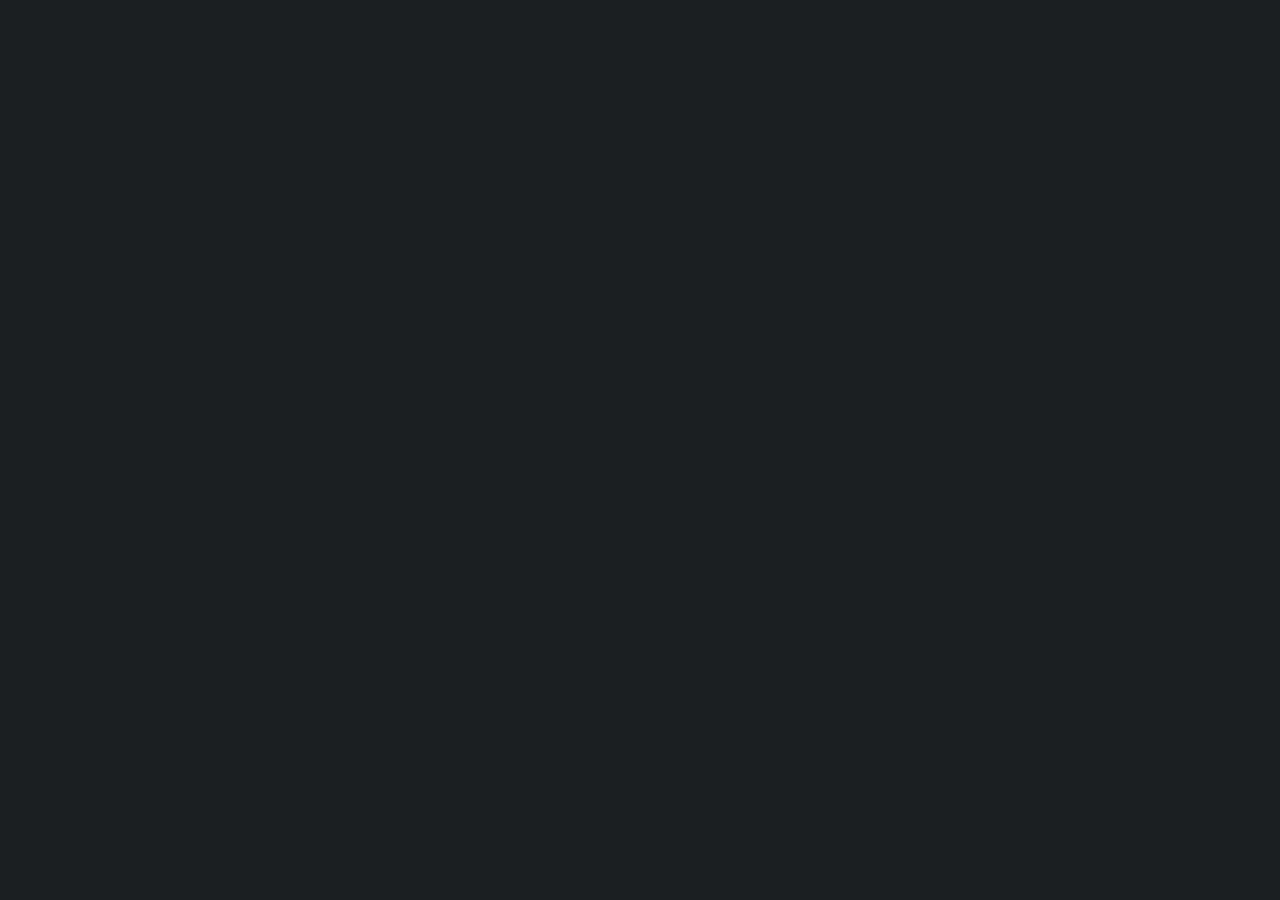
==== commit bd112e96: "fixing mixed content" ====
--- a/discovermeekly.html
+++ b/discovermeekly.html
@@ -1,28 +1,32 @@
-<!-- Global site tag (gtag.js) - Google Analytics -->
-<script async src="https://www.googletagmanager.com/gtag/js?id=UA-135178577-1"></script>
-<script type="text/javascript" src="http://code.jquery.com/jquery-1.7.1.min.js"></script>
-<script>
-    window.dataLayer = window.dataLayer || [];
-    function gtag() { dataLayer.push(arguments); }
-    gtag('js', new Date());
+<html>
 
-    gtag('config', 'UA-135178577-1');
-</script>
+<head>
+    <!-- Global site tag (gtag.js) - Google Analytics -->
+    <script async src="https://www.googletagmanager.com/gtag/js?id=UA-135178577-1"></script>
+    <script type="text/javascript" src="http://code.jquery.com/jquery-1.7.1.min.js"></script>
+    <script>
+        window.dataLayer = window.dataLayer || [];
+        function gtag() { dataLayer.push(arguments); }
+        gtag('js', new Date());
 
-<title>Denis Vashchenko</title>
-<link rel="icon" href="images/background/meirl.png">
-<meta charset="utf-8" />
-<meta name="viewport" content="width=device-width, initial-scale=1, user-scalable=no" />
-<link rel="stylesheet" href="assets/css/main.css" />
-<link rel="stylesheet"
-    href="https://cdn.rawgit.com/konpa/devicon/df6431e323547add1b4cf45992913f15286456d3/devicon.min.css">
-<noscript>
-    <link rel="stylesheet" href="assets/css/noscript.css" />
-    <link rel="stylesheet" href="https://www.w3schools.com/w3css/4/w3.css" />
-</noscript>
-<canvas id="myChart" width="400" height="400"></canvas>
-<script src="https://cdn.jsdelivr.net/npm/chart.js@2.8.0"></script>
-<script src="https://www.chartjs.org/samples/latest/utils.js"></script>>
+        gtag('config', 'UA-135178577-1');
+    </script>
+
+    <title>Denis Vashchenko</title>
+    <link rel="icon" href="images/background/meirl.png">
+    <meta charset="utf-8" />
+    <meta name="viewport" content="width=device-width, initial-scale=1, user-scalable=no" />
+    <link rel="stylesheet" href="assets/css/main.css" />
+    <link rel="stylesheet"
+        href="https://cdn.rawgit.com/konpa/devicon/df6431e323547add1b4cf45992913f15286456d3/devicon.min.css">
+    <noscript>
+        <link rel="stylesheet" href="assets/css/noscript.css" />
+        <link rel="stylesheet" href="https://www.w3schools.com/w3css/4/w3.css" />
+    </noscript>
+    <canvas id="myChart" width="400" height="400"></canvas>
+    <script src="https://cdn.jsdelivr.net/npm/chart.js@2.8.0"></script>
+    <script src="https://www.chartjs.org/samples/latest/utils.js"></script>
+</head>
 
 <body class="is-preload">
     <article id="experience">
@@ -85,4 +89,6 @@
         data: data,
         options: options,
     });
-</script>+</script>
+
+</html>